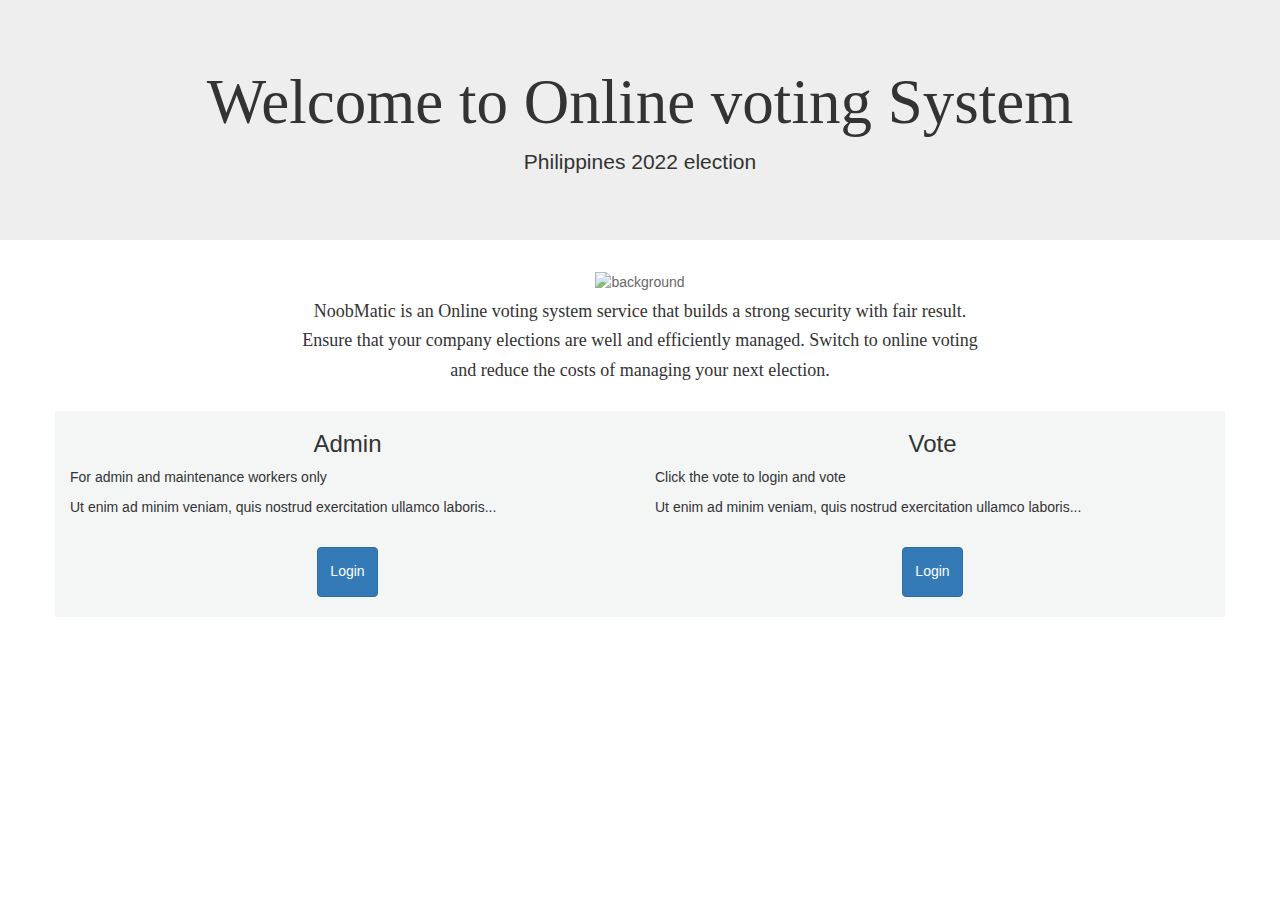
==== SON-OC-Online Election Sytem/index.html @ adb86428 "Add files via upload" ====
<!DOCTYPE html>
<html lang="en">
<head>
  <title>Index</title>
  <meta charset="utf-8">
  <meta name="viewport" content="width=device-width, initial-scale=1">
  <link rel="stylesheet" href="https://maxcdn.bootstrapcdn.com/bootstrap/3.4.1/css/bootstrap.min.css">
  <script src="https://ajax.googleapis.com/ajax/libs/jquery/3.6.0/jquery.min.js"></script>
  <script src="https://maxcdn.bootstrapcdn.com/bootstrap/3.4.1/js/bootstrap.min.js"></script>
  <style>
  body{
       background-image: url('ph flag.jpg');
       background-repeat: no-repeat;
       background-attachment: fixed;
       background-size: 100% 100%;
	  }
  .row{
       background-color: #F4F6F6;
	  }
  h2{
     text-align: right;
	}
  h1{
     font-family: algerian;
	}
  h3{
     text-align:center;
	}
  .aLog, .vLog{
    display: flex;
    justify-content: center;
    align-items: center;
	}
  .modal-body, .modal-title, .modal-footer, .modal-header{
    background-color: #ABB2B9;
	}
	h4{
	text-align: center;
	font-family: algerian;
	}
  </style>
</head>
<body> 
<div class="jumbotron text-center">
  <h1>Welcome to Online voting System</h1>
  <p>Philippines 2022 election</p> 
</div>
  
  <p style="text-align: center; opacity: 0.75;"><img src="NM logo.JPg" alt="background" class="background" width="350" height="350"></p>
  <h4>NoobMatic is an Online voting system service that builds a strong security with fair result.</h4>
  <h4>Ensure that your company elections are well and efficiently managed. Switch to online voting</h4>
  <h4>and reduce the costs of managing your next election. </h4>
  
<div class="container">
<br>
  <div class="row">
    <div class="col-sm-6">
      <h3>Admin</h3>
      <p>For admin and maintenance workers only</p>
      <p>Ut enim ad minim veniam, quis nostrud exercitation ullamco laboris...</p>
	  <br>
	  
	  <div class="aLog">
	  <button type="button" class="btn btn-primary" data-toggle="modal" data-target="#adminModal">
	  <h5>Login</h5>
      </button>
	  </div>
	  <br>
	  
    </div>
	
    <div class="col-sm-6">
      <h3>Vote</h3>
      <p>Click the vote to login and vote</p>
      <p>Ut enim ad minim veniam, quis nostrud exercitation ullamco laboris...</p>
	  <br>
	  
	  <div class="vLog">
	  <button type="button" class="btn btn-primary" data-toggle="modal" data-target="#votersModal">
	  <h5>Login</h5>
      </button>
	  </div>
	  <br>
	  
    </div>
  </div>
</div>
<br>
<br>
<?php

include_once ('config.php');

if(isset($_POST['V_uname'])){
    
    $uname=$_POST['V_uname'];
    $password=$_POST['V_upass'];
    
    $sql="call login('$uname', $password')limit 1";
    
    $result=mysql_query($sql);
    
    if(mysql_num_rows($result)==1){
        echo " You Have Successfully Logged in";
        exit();
    }
    else{
        echo " You Have Entered Incorrect Password";
        exit();
    }
        
}
?>
<!-- Modal for the voters -->
<div class="modal fade" id="votersModal" tabindex="-1" role="dialog" aria-labelledby="exampleModalLongTitle" aria-hidden="true">
  <div class="modal-dialog" role="document">
    <div class="modal-content">
      <div class="modal-header">
        <h4 class="modal-title" id="exampleModalLongTitle">Voters Login</h4>
        <button type="button" class="close" data-dismiss="modal" aria-label="Close">
          <span aria-hidden="true">&times;</span>
        </button>
      </div>
	  
      <div class="modal-body" action="voters.html" method="post">
      
	   <p style="text-align:center;"><img src="user.png" alt="user" class="userIcon" height="100px" width="150px"></p>
       <label for="user"><h4>username: </h4></label>
       <input type="text" name="V_uname" required/>
       <br>
	   
       <label for="user"><h4>password: </h4></label>
       <input type="password" name="V_upass" required/>
       <br>
	   <p><a href="create.html">Create an account?</a></p>
	   
      </div>
	  
      <div class="modal-footer">
        <button type="button" class="btn btn-secondary" data-dismiss="modal">Close</button>
        <button type="submit" class="btn btn-primary" value="submit">Login</button>
      </div>
    </div>
  </div>
</div>


<!-- Modal for the admin -->
<div class="modal fade" id="adminModal" tabindex="-1" role="dialog" aria-labelledby="exampleModalLongTitle" aria-hidden="true">
  <div class="modal-dialog" role="document">
    <div class="modal-content">
      <div class="modal-header">
        <h4 class="modal-title" id="exampleModalLongTitle">Admin Login</h4>
        <button type="button" class="close" data-dismiss="modal" aria-label="Close">
          <span aria-hidden="true">&times;</span>
        </button>
      </div>
	  
      <div class="modal-body" action="connect.php" method="post">
      
	   <p style="text-align:center;"><img src="admin.png" alt="user" class="userIcon" height="150px" width="150px" style="border-radius: 50%"></p>
       <label for="user"><h4>username: </h4></label>
       <input type="text" id="uname" name="username" required/>
       <br>
	   
       <label for="user"><h4>password: </h4></label>
       <input type="text" id="pword" name="password" required/>
       <br>
	   <p><a href="create.html">Create an account?</a></p>
	   <button type="submit" value="submit">Login</button>
      </div>
	  
      <div class="modal-footer">
        <button type="button" class="btn btn-secondary" data-dismiss="modal">Close</button>
      </div>
    </div>
  </div>
</div>
</body>
</html>
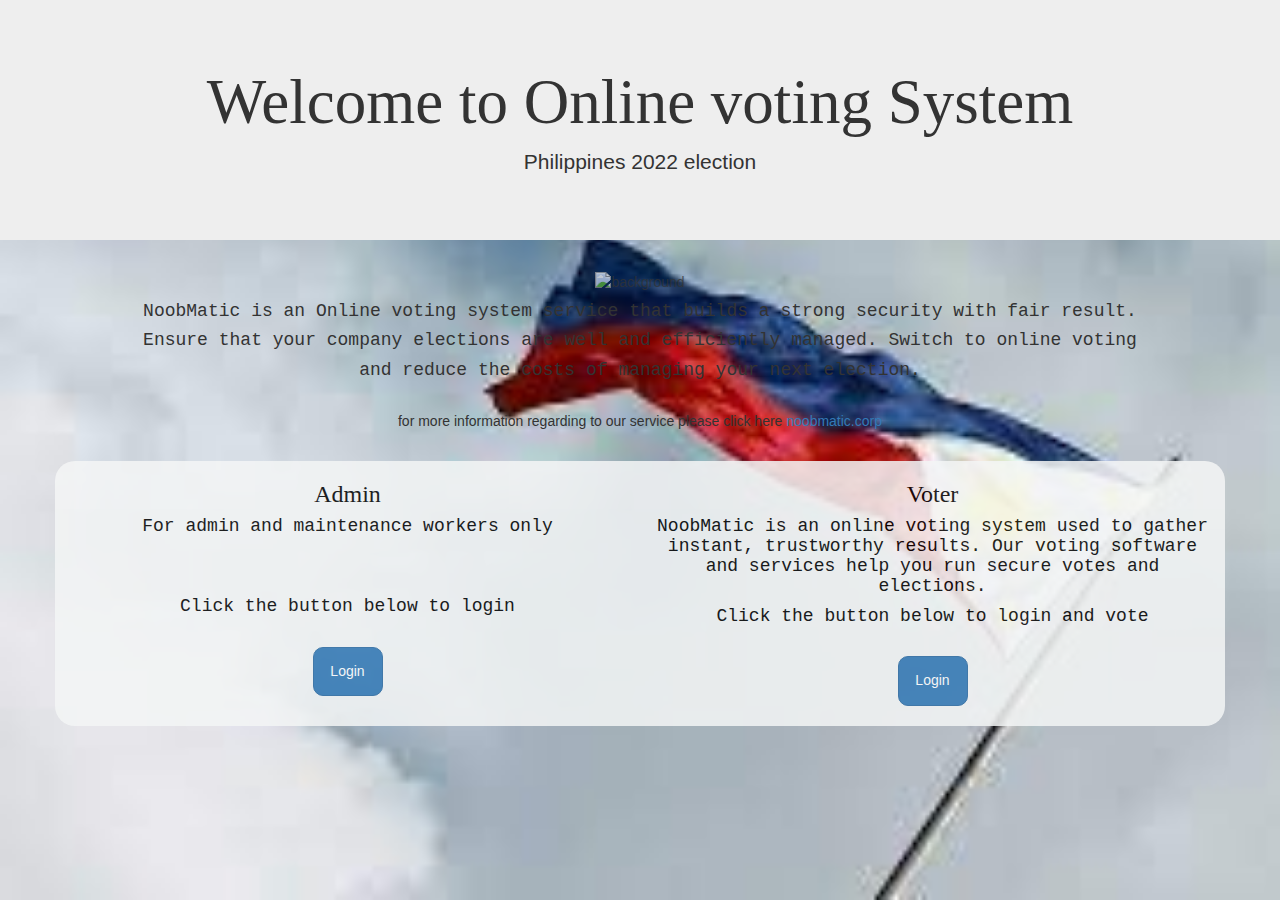
==== commit 6e41a102: "Add files via upload" ====
--- a/SON-OC-Online Election Sytem/index.html
+++ b/SON-OC-Online Election Sytem/index.html
@@ -1,7 +1,7 @@
 <!DOCTYPE html>
 <html lang="en">
 <head>
-  <title>Index</title>
+<title>Index</title>
   <meta charset="utf-8">
   <meta name="viewport" content="width=device-width, initial-scale=1">
   <link rel="stylesheet" href="https://maxcdn.bootstrapcdn.com/bootstrap/3.4.1/css/bootstrap.min.css">
@@ -15,7 +15,9 @@
        background-size: 100% 100%;
 	  }
   .row{
+       opacity:.85;
        background-color: #F4F6F6;
+	   border-radius: 20px;
 	  }
   h2{
      text-align: right;
@@ -25,6 +27,7 @@
 	}
   h3{
      text-align:center;
+	 font-family: Times New Roman;
 	}
   .aLog, .vLog{
     display: flex;
@@ -36,7 +39,8 @@
 	}
 	h4{
 	text-align: center;
-	font-family: algerian;
+	font-family: "Lucida Console", "Courier New", monospace;
+}
 	}
   </style>
 </head>
@@ -50,18 +54,21 @@
   <h4>NoobMatic is an Online voting system service that builds a strong security with fair result.</h4>
   <h4>Ensure that your company elections are well and efficiently managed. Switch to online voting</h4>
   <h4>and reduce the costs of managing your next election. </h4>
+  <br>
+  <p style="text-align:center;">for more information regarding to our service please click here <a href="noobmatic.html">noobmatic.corp<a></p>
   
 <div class="container">
 <br>
   <div class="row">
     <div class="col-sm-6">
-      <h3>Admin</h3>
-      <p>For admin and maintenance workers only</p>
-      <p>Ut enim ad minim veniam, quis nostrud exercitation ullamco laboris...</p>
+      <h3 style="color: black">Admin</h3>
+      <h4 style="color: black">For admin and maintenance workers only</h4>
 	  <br>
-	  
+	  <br>
+      <h4 style="color: black">Click the button below to login</h4>
+	  <br>
 	  <div class="aLog">
-	  <button type="button" class="btn btn-primary" data-toggle="modal" data-target="#adminModal">
+	  <button type="button" style="width: 70px; border-radius:10px;" class="btn btn-primary" data-toggle="modal" data-target="#adminModal">
 	  <h5>Login</h5>
       </button>
 	  </div>
@@ -70,13 +77,13 @@
     </div>
 	
     <div class="col-sm-6">
-      <h3>Vote</h3>
-      <p>Click the vote to login and vote</p>
-      <p>Ut enim ad minim veniam, quis nostrud exercitation ullamco laboris...</p>
+      <h3 style="color: black">Voter</h3>
+      <h4 style="color: black">NoobMatic is an online voting system used to gather instant, trustworthy results. Our voting software and services help you run secure votes and elections.</h4>
+      <h4 style="color: black">Click the button below to login and vote</h4>
 	  <br>
 	  
 	  <div class="vLog">
-	  <button type="button" class="btn btn-primary" data-toggle="modal" data-target="#votersModal">
+	  <button type="button" style="width: 70px; border-radius:10px;" class="btn btn-primary" data-toggle="modal" data-target="#votersModal">
 	  <h5>Login</h5>
       </button>
 	  </div>
@@ -87,30 +94,6 @@
 </div>
 <br>
 <br>
-<?php
-
-include_once ('config.php');
-
-if(isset($_POST['V_uname'])){
-    
-    $uname=$_POST['V_uname'];
-    $password=$_POST['V_upass'];
-    
-    $sql="call login('$uname', $password')limit 1";
-    
-    $result=mysql_query($sql);
-    
-    if(mysql_num_rows($result)==1){
-        echo " You Have Successfully Logged in";
-        exit();
-    }
-    else{
-        echo " You Have Entered Incorrect Password";
-        exit();
-    }
-        
-}
-?>
 <!-- Modal for the voters -->
 <div class="modal fade" id="votersModal" tabindex="-1" role="dialog" aria-labelledby="exampleModalLongTitle" aria-hidden="true">
   <div class="modal-dialog" role="document">
@@ -122,15 +105,16 @@
         </button>
       </div>
 	  
-      <div class="modal-body" action="voters.html" method="post">
+      <div class="modal-body">
+	  <form method="post" action="v_login.php">
       
 	   <p style="text-align:center;"><img src="user.png" alt="user" class="userIcon" height="100px" width="150px"></p>
-       <label for="user"><h4>username: </h4></label>
-       <input type="text" name="V_uname" required/>
+       <label><h4>username: </h4></label>
+       <input type="text" id="V_uname" name="V_uname" required/>
        <br>
 	   
-       <label for="user"><h4>password: </h4></label>
-       <input type="password" name="V_upass" required/>
+       <label><h4>password: </h4></label>
+       <input type="password" id="V_upass" name="V_upass" required/>
        <br>
 	   <p><a href="create.html">Create an account?</a></p>
 	   
@@ -138,7 +122,9 @@
 	  
       <div class="modal-footer">
         <button type="button" class="btn btn-secondary" data-dismiss="modal">Close</button>
-        <button type="submit" class="btn btn-primary" value="submit">Login</button>
+        <button type="submit" class="btn btn-primary" name="V_login" value="submit">Login</button>
+		
+	  </form>
       </div>
     </div>
   </div>
@@ -156,22 +142,24 @@
         </button>
       </div>
 	  
-      <div class="modal-body" action="connect.php" method="post">
+      <div class="modal-body">
+	  <form method="post" action="A_login.php">
       
 	   <p style="text-align:center;"><img src="admin.png" alt="user" class="userIcon" height="150px" width="150px" style="border-radius: 50%"></p>
-       <label for="user"><h4>username: </h4></label>
-       <input type="text" id="uname" name="username" required/>
+       <label><h4>username: </h4></label>
+       <input type="text" id="username" name="username" required/>
        <br>
 	   
-       <label for="user"><h4>password: </h4></label>
-       <input type="text" id="pword" name="password" required/>
+       <label><h4>password: </h4></label>
+       <input type="password" id="password" name="password" required/>
        <br>
-	   <p><a href="create.html">Create an account?</a></p>
-	   <button type="submit" value="submit">Login</button>
       </div>
 	  
       <div class="modal-footer">
         <button type="button" class="btn btn-secondary" data-dismiss="modal">Close</button>
+        <button type="submit" class="btn btn-primary" value="submit" name="A_login">Login</button>
+		
+	  </form>
       </div>
     </div>
   </div>
